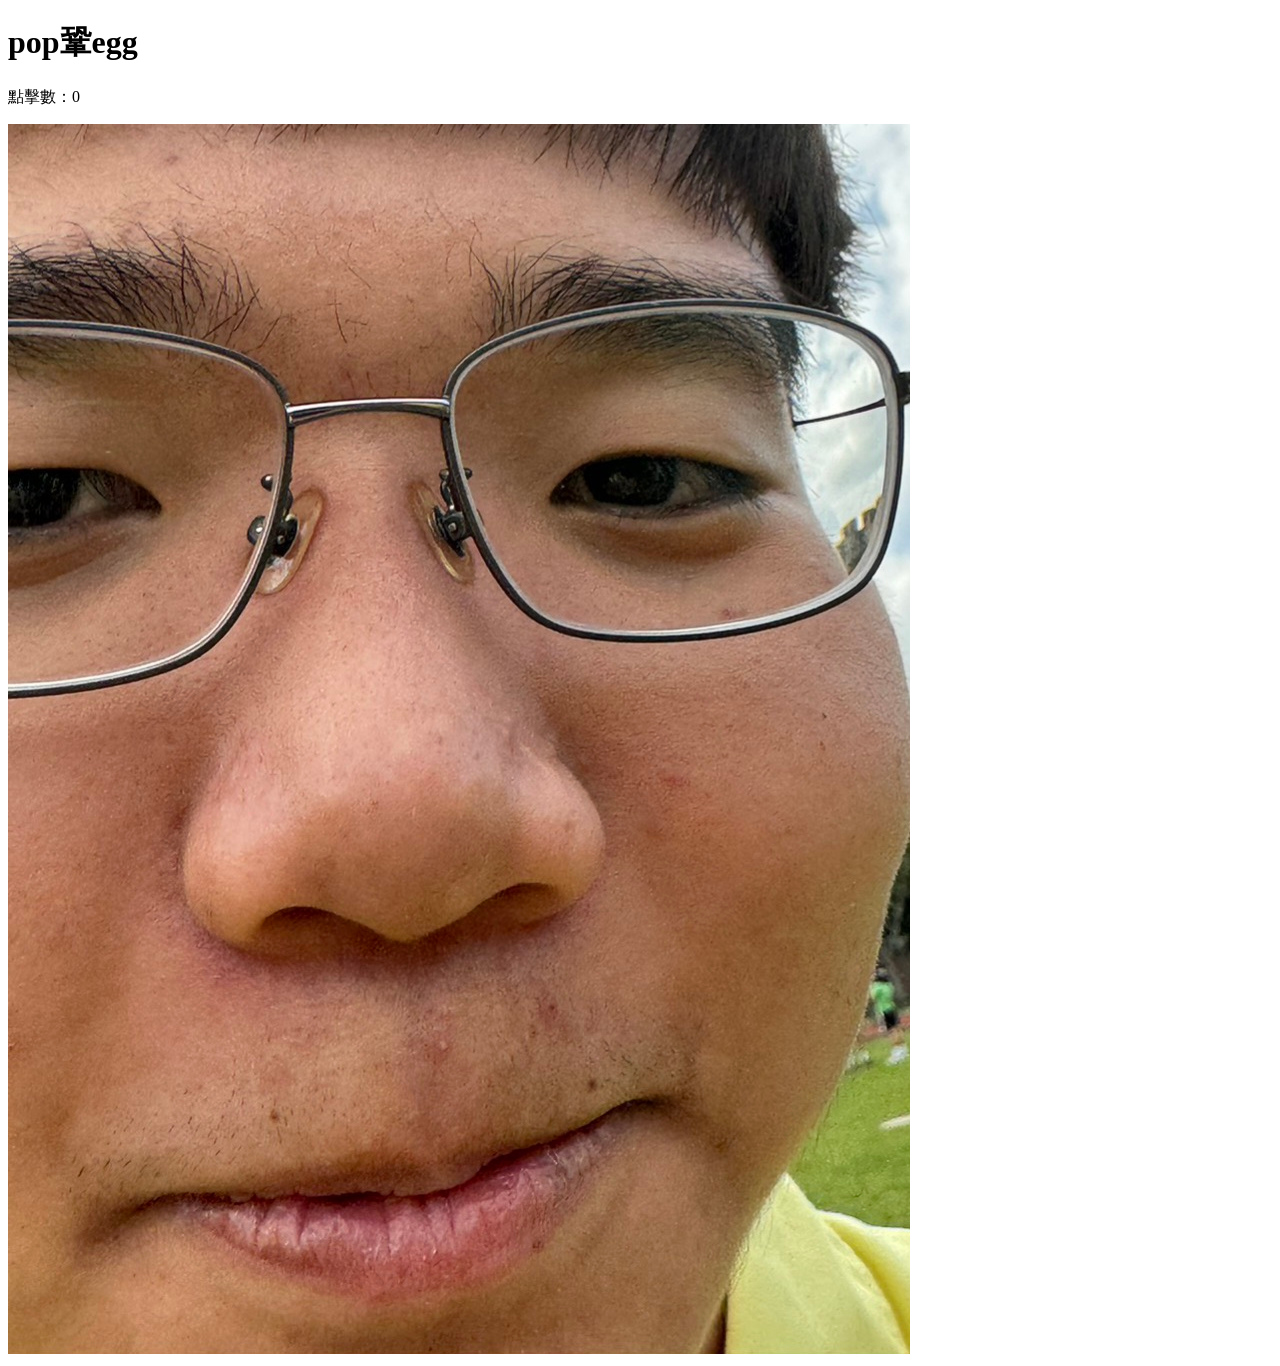
==== index.html @ 2b976d1f "page" ====
<!DOCTYPE html>
<html lang="zh-TW">
<head>
    <meta charset="UTF-8">
    <title>pop鞏egg</title>
    <link rel="stylesheet" href="/static/script.js">
</head>
<body>
    <h1>pop鞏egg</h1>
    <p>點擊數：<span id="score">0</span></p>
    <img id="popcat1" src="/static/image1.jpg" alt="Pop Cat">
    <img id="popcat2" src="/static/image2.jpg" style="display:none;">
    <script src="/static/script.js"></script>
</body>
</html>
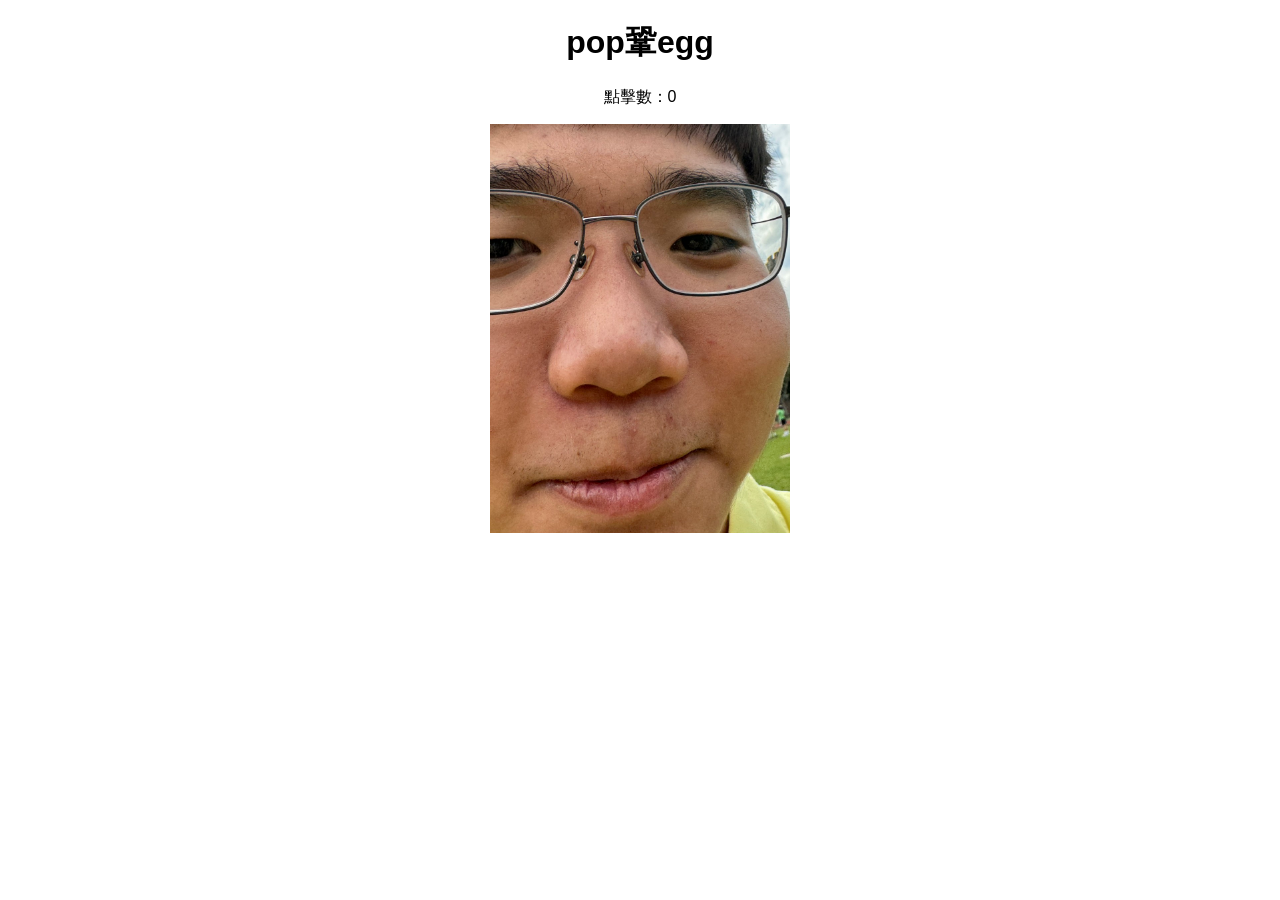
==== commit dbe35328: "css bug" ====
--- a/index.html
+++ b/index.html
@@ -3,13 +3,13 @@
 <head>
     <meta charset="UTF-8">
     <title>pop鞏egg</title>
-    <link rel="stylesheet" href="/static/script.js">
+    <link rel="stylesheet" href="static/style.css">
 </head>
 <body>
     <h1>pop鞏egg</h1>
     <p>點擊數：<span id="score">0</span></p>
-    <img id="popcat1" src="/static/image1.jpg" alt="Pop Cat">
-    <img id="popcat2" src="/static/image2.jpg" style="display:none;">
-    <script src="/static/script.js"></script>
+    <img id="popcat1" src="static/image1.jpg" alt="Pop Cat">
+    <img id="popcat2" src="static/image2.jpg" style="display:none;">
+    <script src="static/script.js"></script>
 </body>
 </html>
--- a/static/style.css
+++ b/static/style.css
@@ -0,0 +1,12 @@
+body {
+    text-align: center;
+    font-family: Arial, sans-serif;
+}
+
+img {
+    width: 300px;
+    display: block;
+    margin: 0 auto;
+}
+
+/* Remove the img:active effect */
